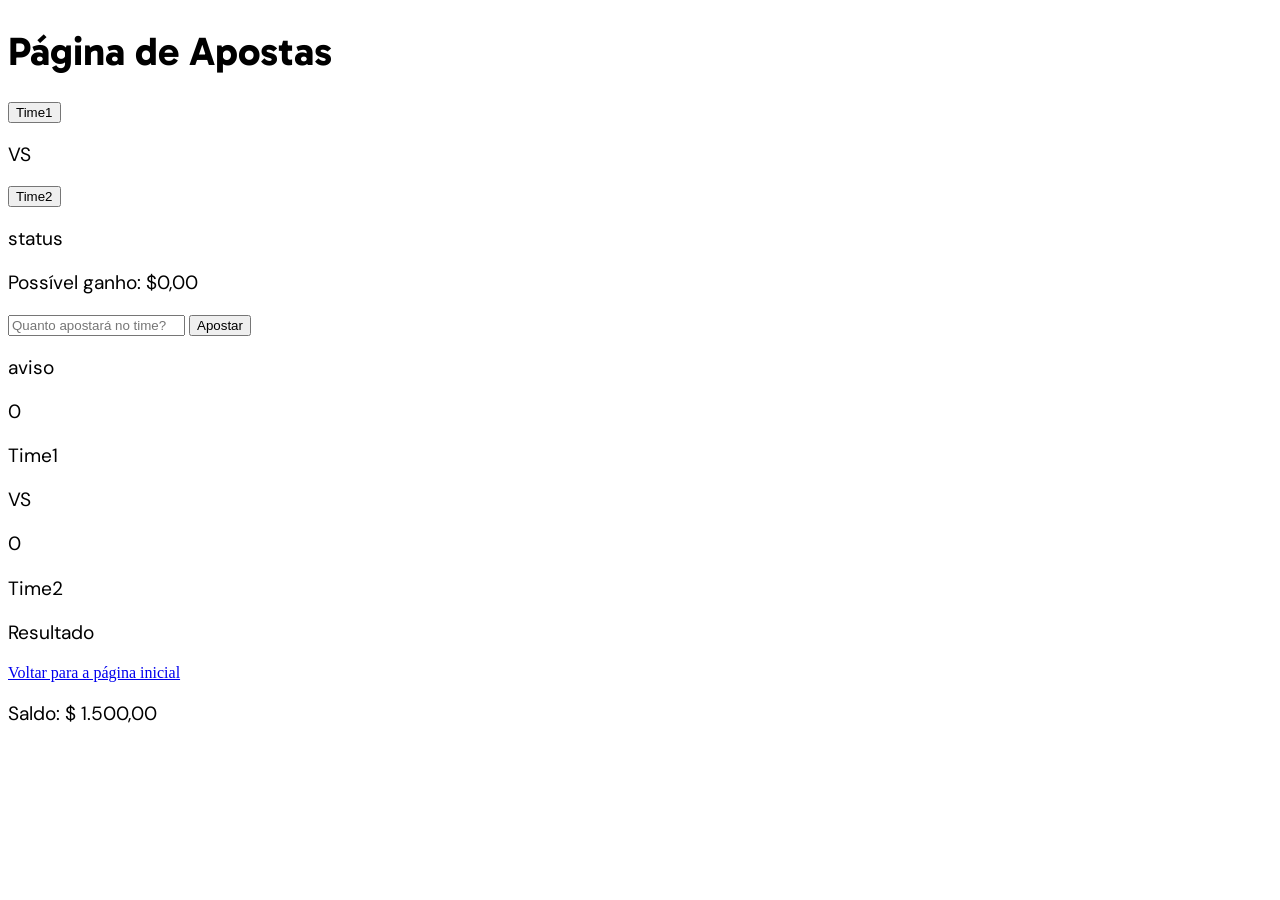
==== paginaApostas.html @ 52890ed9 "basico" ====
<!--

    - DOCUMENTO HTML DA PÁGINA DE APOSTAS -

    Criado por: André Lucas
    Data: 29/06/2026

-->

<!DOCTYPE html>
<html lang="pt-br">
<head>
    <meta charset="UTF-8">
    <meta name="viewport" content="width=device-width, initial-scale=1.0">
    <title>Página de Apostas</title>
    <link rel="stylesheet" href="style.css">
</head>
<body>
    
    <main>

        <!-- TÍTULO DA PÁGINA -->
        <h1>Página de Apostas</h1>

        <!----------------------------------------------------------------------->

        <!-- SEÇÃO DE SELEÇÃO DE TIMES -->


        <!-- Botões para selecionar os times -->
        <section id="times">
            <button id="time1">Time1</button>
            <p>VS</p>
            <button id="time2">Time2</button>
        </section>

        <!-- Status da seleção -->
        <p id="status">status</p>


        <!----------------------------------------------------------------------->

        <!-- SEÇÃO DE ESCOLHA DE APOSTAS -->


        <!-- Controles do valor da aposta -->
        <section id="apostas">

            <!-- Esse é o lucro caso ganhe -->
            <p id="ganho">Possível ganho: $0,00</p>

            <!-- Input para o valor da aposta -->
            <input id="valorAposta" type="number" step="50" placeholder="Quanto apostará no time?">

            <!-- Botão para realizar a aposta -->
            <button id="apostar">Apostar</button>

            <!-- Aviso caso haja algo inválido -->
            <p id="aviso">aviso</p>
        </section>


        <!----------------------------------------------------------------------->

        <!-- SEÇÃO DE RESULTADO DA APOSTA NO PLACAR -->


        <!-- Placar de resultados -->
        <div id="placar">

            <!-- Essa seção mostra o resultado do time 1 -->
            <section>
                <p id="placar-time1">0</p>
                <p id="nome-time1">Time1</p>
            </section>

            <p>VS</p>

            <!-- Essa seção mostra o resultado do time 2 -->
            <section>
                <p id="placar-time2">0</p>
                <p id="nome-time2">Time2</p>
            </section>


            <!-- Resultado da sua aposta -->
            <p id="resultado">Resultado</p>
        </div>

    </main>



    <footer>
        <a href="index.html">Voltar para a página inicial</a>

        <!-- Saldo disponível -->
        <p id="saldo">Saldo: $ 1.500,00</p>
    </footer>

</body>
</html>
---- style.css ----
@import url('https://fonts.googleapis.com/css2?family=DM+Sans:ital,opsz,wght@0,9..40,100..1000;1,9..40,100..1000&display=swap');
@import url('https://fonts.googleapis.com/css2?family=DM+Sans:ital,opsz,wght@0,9..40,100..1000;1,9..40,100..1000&family=Gabarito:wght@400..900&display=swap');

h1 {
    font-family: 'Gabarito', sans-serif;
    font-size: 2.5em;
}

p {
    font-family: 'DM Sans', sans-serif;
    font-size: 1.2em;
}
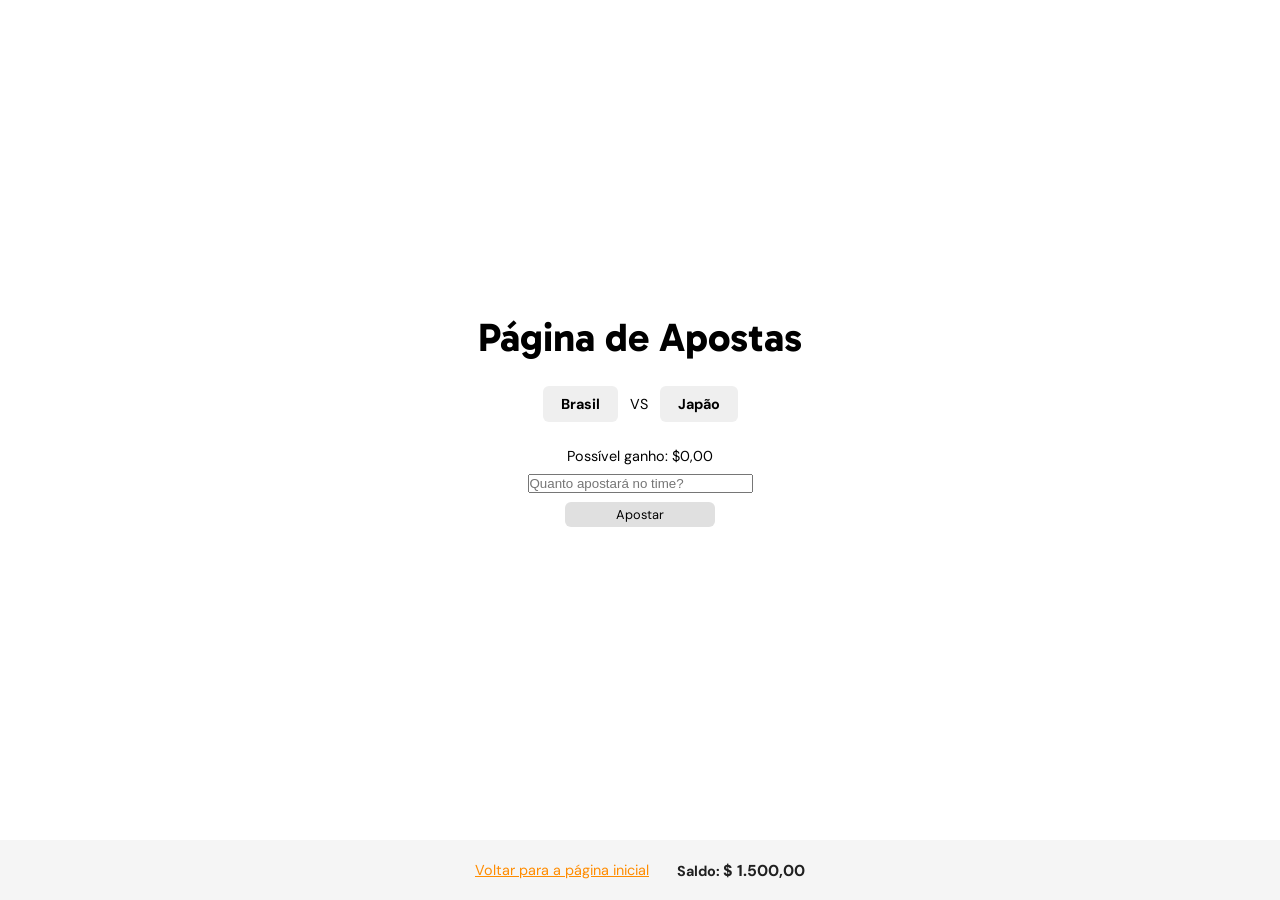
==== commit d464a3eb: "CSS quase concluido" ====
--- a/paginaApostas.html
+++ b/paginaApostas.html
@@ -29,9 +29,9 @@
 
         <!-- Botões para selecionar os times -->
         <section id="times">
-            <button id="time1">Time1</button>
+            <button id="time1" class="botaoTime">Brasil</button>
             <p>VS</p>
-            <button id="time2">Time2</button>
+            <button id="time2" class="botaoTime">Japão</button>
         </section>
 
         <!-- Status da seleção -->
@@ -95,7 +95,7 @@
         <a href="index.html">Voltar para a página inicial</a>
 
         <!-- Saldo disponível -->
-        <p id="saldo">Saldo: $ 1.500,00</p>
+        <p id="saldo">Saldo: <span id="saldo-valor">$ 1.500,00</span></p>
     </footer>
 
 </body>
--- a/style.css
+++ b/style.css
@@ -1,12 +1,205 @@
 @import url('https://fonts.googleapis.com/css2?family=DM+Sans:ital,opsz,wght@0,9..40,100..1000;1,9..40,100..1000&display=swap');
 @import url('https://fonts.googleapis.com/css2?family=DM+Sans:ital,opsz,wght@0,9..40,100..1000;1,9..40,100..1000&family=Gabarito:wght@400..900&display=swap');
 
+* {
+    box-sizing: border-box;
+    padding: 0;
+    margin: 0;
+}
+
+
+/*=============================================*/
+
+/* ESTILIZANDO ELEMENTOS GERAIS DA PÁGINA */
+
+
+
+body {
+    
+    /* Definindo Flexbox */
+    display: flex;
+    flex-direction: column;
+    justify-content: center;
+    align-items: center;
+
+    /* Definindo altura da página */
+    height: 100vh;
+
+}
+
+main {
+
+    /* Definindo Flexbox */
+    display: flex;
+    flex-direction: column;
+    justify-content: center;
+    align-items: center;
+    gap: 25px;
+    flex: 1;
+}
+
+footer {
+
+    /* Definindo Flexbox */
+    display: flex;
+    flex-direction: row;
+    justify-content: center;
+    align-items: center;
+    gap: 28px;
+
+    /* Estilizando o rodapé */
+    background-color: #f5f5f5;
+    height: 60px;
+    width: 100%;
+}
+
 h1 {
+    /* Definindo fonte e tamanho dos títulos */
     font-family: 'Gabarito', sans-serif;
     font-size: 2.5em;
+    transition: transform 0.5s ease;
 }
 
 p {
+    /* Definindo fonte e tamanho dos parágrafos */
     font-family: 'DM Sans', sans-serif;
-    font-size: 1.2em;
+    font-size: 0.9em;
+    max-width: 920px;
+}
+
+a {
+    /* Definindo fonte e tamanho dos links */
+    font-family: 'DM Sans', sans-serif;
+    font-size: 0.9em;
+    color: darkorange;
+    transition: font-size 0.3s ease;
+}
+
+button {
+    /* Definindo fonte e propriedades dos botões */
+    font-family: 'DM Sans', sans-serif;
+    cursor: pointer;
+    transition: background-color 0.7s ease;
+    border: none;
+    border-radius: 6px;
+}
+
+span {
+    /* Definindo transições dos spans */
+    transition: transform 0.3s ease;
+}
+
+
+/*=============================================*/
+
+/* ESTILIZANDO ELEMENTOS ESPECÍFICOS */
+
+
+
+/* - - - - - - - - - - - - - - - - - */
+
+/* Seção de seleção de times */
+
+#times {
+    display: flex;
+    align-items: center;
+    gap: 12px;
+}
+
+.botaoTime {
+    font-size: 0.9em;
+    font-weight: bold;
+    padding: 9px 18px;
+}
+
+#status {
+    font-size: 0.8em;
+    display: none;
+}
+
+
+
+/* - - - - - - - - - - - - - - - - - */
+
+/* Seção de escolha de apostas */
+
+#apostas {
+    display: flex;
+    flex-direction: column;
+    align-items: center;
+    gap: 9px;
+}
+
+#valorAposta {
+    width: 225px;
+}
+
+#apostar {
+    width: 150px;
+    padding: 4px;
+    font-size: 0.8em;
+    background-color: #e0e0e0;
+    transition: background-color 1s ease;
+}
+
+#aviso {
+    font-size: 0.8em;
+    color: rgb(133, 55, 55);
+    font-weight: bold;
+    display: none;
+}
+
+
+/* - - - - - - - - - - - - - - - - - */
+
+/* Seção de resultado da aposta no placar */
+
+#placar {
+    display: none;
+}
+
+
+
+/* - - - - - - - - - - - - - - - - - */
+
+/* Seção do rodapé */
+
+#saldo {
+    font-weight: bold;
+    color: #202020;
+}
+
+#saldo-valor {
+    font-size: 1.1em;
+}
+
+
+
+/* - - - - - - - - - - - - - - - - - */
+
+#parteTitulo {
+    font-size: 120px; 
+    margin-left: -19px;
+    transition: font-size 0.5s ease;
+}
+
+/*=============================================*/
+
+/* EVENTOS DE ESTILIZAÇÃO */
+
+button:hover {
+    background-color: #e9a566;
+}
+
+#apostar:hover {
+    background-color: #dd6d12;
+    color: #ffffff;
+}
+
+a:hover {
+    font-size: 1em;
+}
+
+h1:hover, span:hover {
+    transform: scale(1.1);
 }
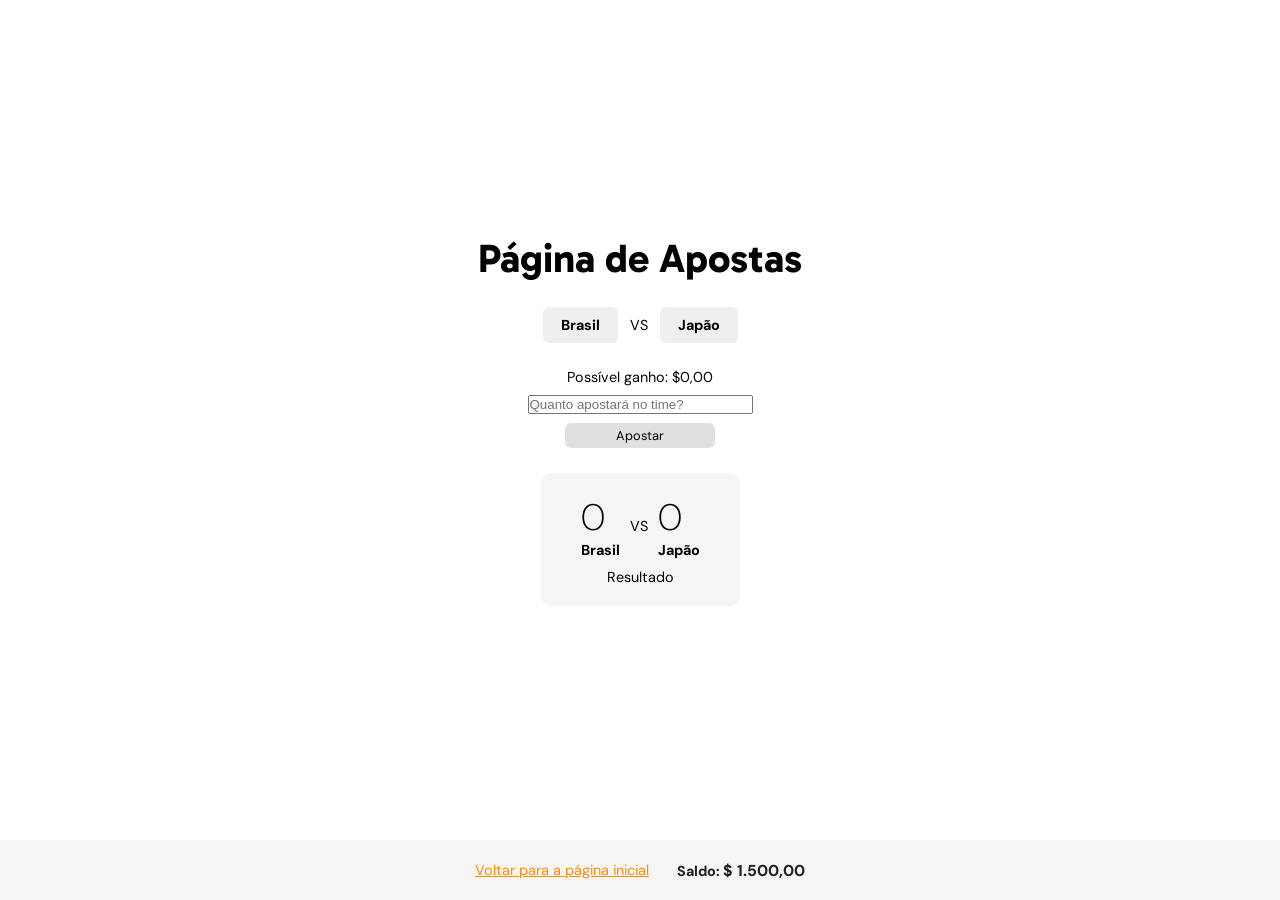
==== commit 38bd5d90: "css placar" ====
--- a/paginaApostas.html
+++ b/paginaApostas.html
@@ -68,20 +68,21 @@
         <!-- Placar de resultados -->
         <div id="placar">
 
-            <!-- Essa seção mostra o resultado do time 1 -->
-            <section>
-                <p id="placar-time1">0</p>
-                <p id="nome-time1">Time1</p>
+            <section style="display: flex; gap: 10px; align-items: center;">
+                <!-- Essa seção mostra o resultado do time 1 -->
+                <section>
+                    <p id="placar-time1" class="placar-time">0</p>
+                    <p id="nome-time1" class="nome-time">Brasil</p>
+                </section>
+
+                <p>VS</p>
+
+                <!-- Essa seção mostra o resultado do time 2 -->
+                <section>
+                    <p id="placar-time2" class="placar-time">0</p>
+                    <p id="nome-time2" class="nome-time">Japão</p>
+                </section>
             </section>
-
-            <p>VS</p>
-
-            <!-- Essa seção mostra o resultado do time 2 -->
-            <section>
-                <p id="placar-time2">0</p>
-                <p id="nome-time2">Time2</p>
-            </section>
-
 
             <!-- Resultado da sua aposta -->
             <p id="resultado">Resultado</p>
--- a/style.css
+++ b/style.css
@@ -155,9 +155,28 @@
 /* Seção de resultado da aposta no placar */
 
 #placar {
-    display: none;
-}
-
+
+    /* Definindo Flexbox */
+    display: flex;
+    flex-direction: column;
+    align-items: center;
+    gap: 9px;
+
+    /* Estilizando o placar */
+    background-color: #f5f5f5;
+    padding: 20px 40px;
+    border-radius: 10px;
+}
+
+.nome-time {
+    font-size: 0.9em;
+    font-weight: bold;
+}
+
+.placar-time {
+    font-size: 2.3em;
+    font-weight: 200;
+}
 
 
 /* - - - - - - - - - - - - - - - - - */
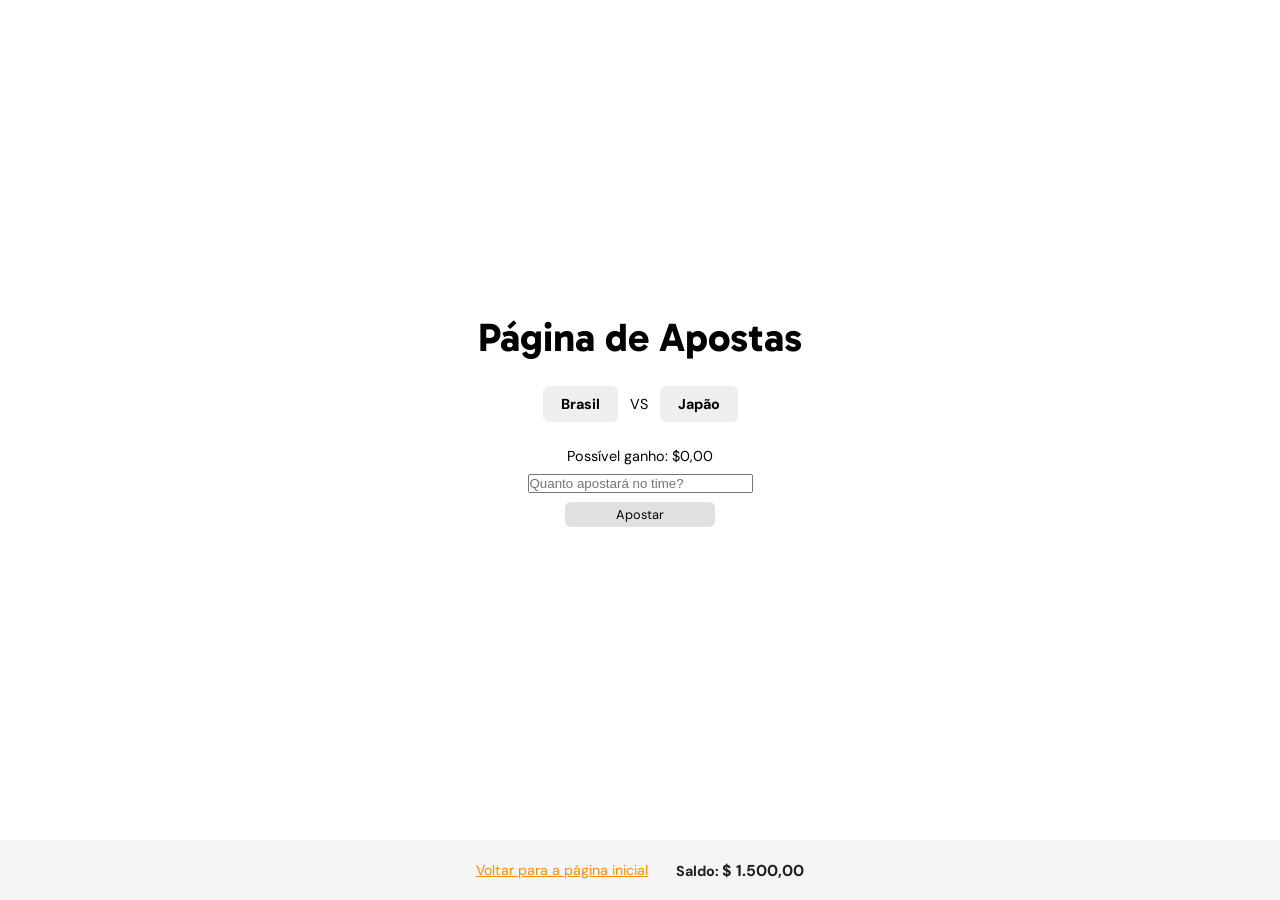
==== commit 2a9d8d0f: "CSS completo" ====
--- a/paginaApostas.html
+++ b/paginaApostas.html
@@ -85,7 +85,7 @@
             </section>
 
             <!-- Resultado da sua aposta -->
-            <p id="resultado">Resultado</p>
+            <p id="resultado">Quem ganhará?</p>
         </div>
 
     </main>
--- a/style.css
+++ b/style.css
@@ -70,7 +70,7 @@
 a {
     /* Definindo fonte e tamanho dos links */
     font-family: 'DM Sans', sans-serif;
-    font-size: 0.9em;
+    font-size: 0.88em;
     color: darkorange;
     transition: font-size 0.3s ease;
 }
@@ -157,7 +157,7 @@
 #placar {
 
     /* Definindo Flexbox */
-    display: flex;
+    display: none;
     flex-direction: column;
     align-items: center;
     gap: 9px;
@@ -166,6 +166,8 @@
     background-color: #f5f5f5;
     padding: 20px 40px;
     border-radius: 10px;
+    position: absolute;
+    top: 50;
 }
 
 .nome-time {
@@ -178,10 +180,15 @@
     font-weight: 200;
 }
 
+#resultado {
+    font-size: 0.8em;
+}
+
 
 /* - - - - - - - - - - - - - - - - - */
 
 /* Seção do rodapé */
+
 
 #saldo {
     font-weight: bold;
@@ -196,16 +203,34 @@
 
 /* - - - - - - - - - - - - - - - - - */
 
+/* Seção do título da página inicail */
+
+:root {
+    /* Definindo variáveis da margem */
+    --margen-esquerda: clamp(10px, 1vw, 19px);
+}
+
+#titulo {
+    line-height: 0.9; 
+    margin-left: var(--margen-esquerda);
+    font-size: clamp(1.3rem, 5vw, 2.5rem);
+}
+
 #parteTitulo {
     font-size: 120px; 
-    margin-left: -19px;
+    margin-left: calc(var(--margen-esquerda) * -1);
     transition: font-size 0.5s ease;
-}
+    font-size: clamp(4rem, 10vw, 7.5rem);
+}
+
 
 /*=============================================*/
 
 /* EVENTOS DE ESTILIZAÇÃO */
 
+
+
+/* Ao passar o mouse sobre os elementos */
 button:hover {
     background-color: #e9a566;
 }
@@ -221,4 +246,11 @@
 
 h1:hover, span:hover {
     transform: scale(1.1);
+}
+
+
+/* Ao selecionar o texto da página */
+::selection {
+    background-color: #f3a65f;
+    color: #ffffff;
 }
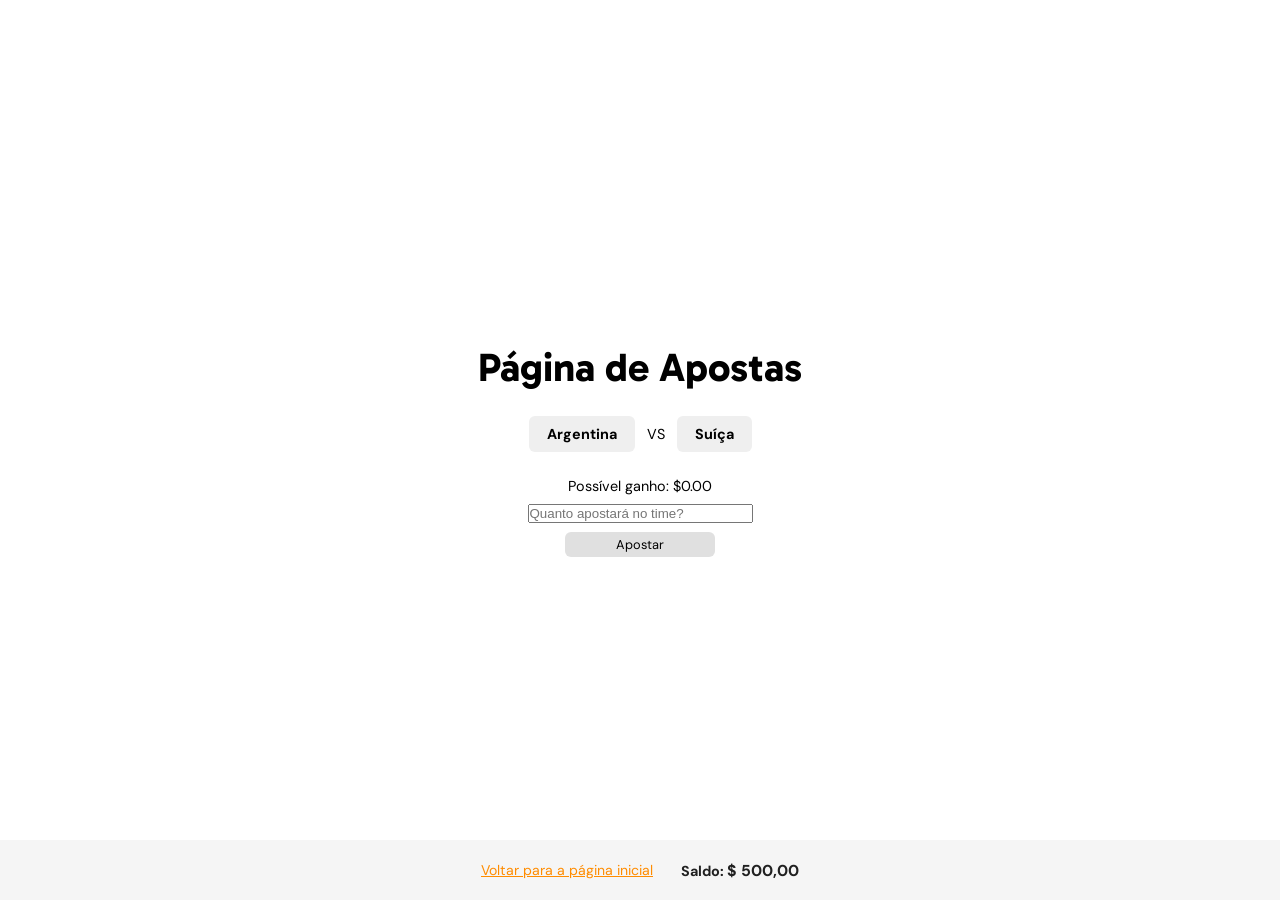
==== commit 46ec4ecd: "inicio JS" ====
--- a/paginaApostas.html
+++ b/paginaApostas.html
@@ -14,6 +14,7 @@
     <meta name="viewport" content="width=device-width, initial-scale=1.0">
     <title>Página de Apostas</title>
     <link rel="stylesheet" href="style.css">
+    <script src="script.js" defer></script>
 </head>
 <body>
     
@@ -47,7 +48,7 @@
         <section id="apostas">
 
             <!-- Esse é o lucro caso ganhe -->
-            <p id="ganho">Possível ganho: $0,00</p>
+            <p id="ganho">Possível ganho: $0.00</p>
 
             <!-- Input para o valor da aposta -->
             <input id="valorAposta" type="number" step="50" placeholder="Quanto apostará no time?">
@@ -96,7 +97,7 @@
         <a href="index.html">Voltar para a página inicial</a>
 
         <!-- Saldo disponível -->
-        <p id="saldo">Saldo: <span id="saldo-valor">$ 1.500,00</span></p>
+        <p id="saldo">Saldo: <span id="saldo-valor">$ 500,00</span></p>
     </footer>
 
 </body>
--- a/style.css
+++ b/style.css
@@ -49,8 +49,10 @@
 
     /* Estilizando o rodapé */
     background-color: #f5f5f5;
+    position: fixed;
     height: 60px;
     width: 100%;
+    bottom: 0;
 }
 
 h1 {
@@ -157,7 +159,7 @@
 #placar {
 
     /* Definindo Flexbox */
-    display: none;
+    display: none;  /* flex; */
     flex-direction: column;
     align-items: center;
     gap: 9px;
@@ -232,11 +234,11 @@
 
 /* Ao passar o mouse sobre os elementos */
 button:hover {
-    background-color: #e9a566;
+    background-color: #fcbf86;
 }
 
 #apostar:hover {
-    background-color: #dd6d12;
+    background-color: #f79031;
     color: #ffffff;
 }
 
